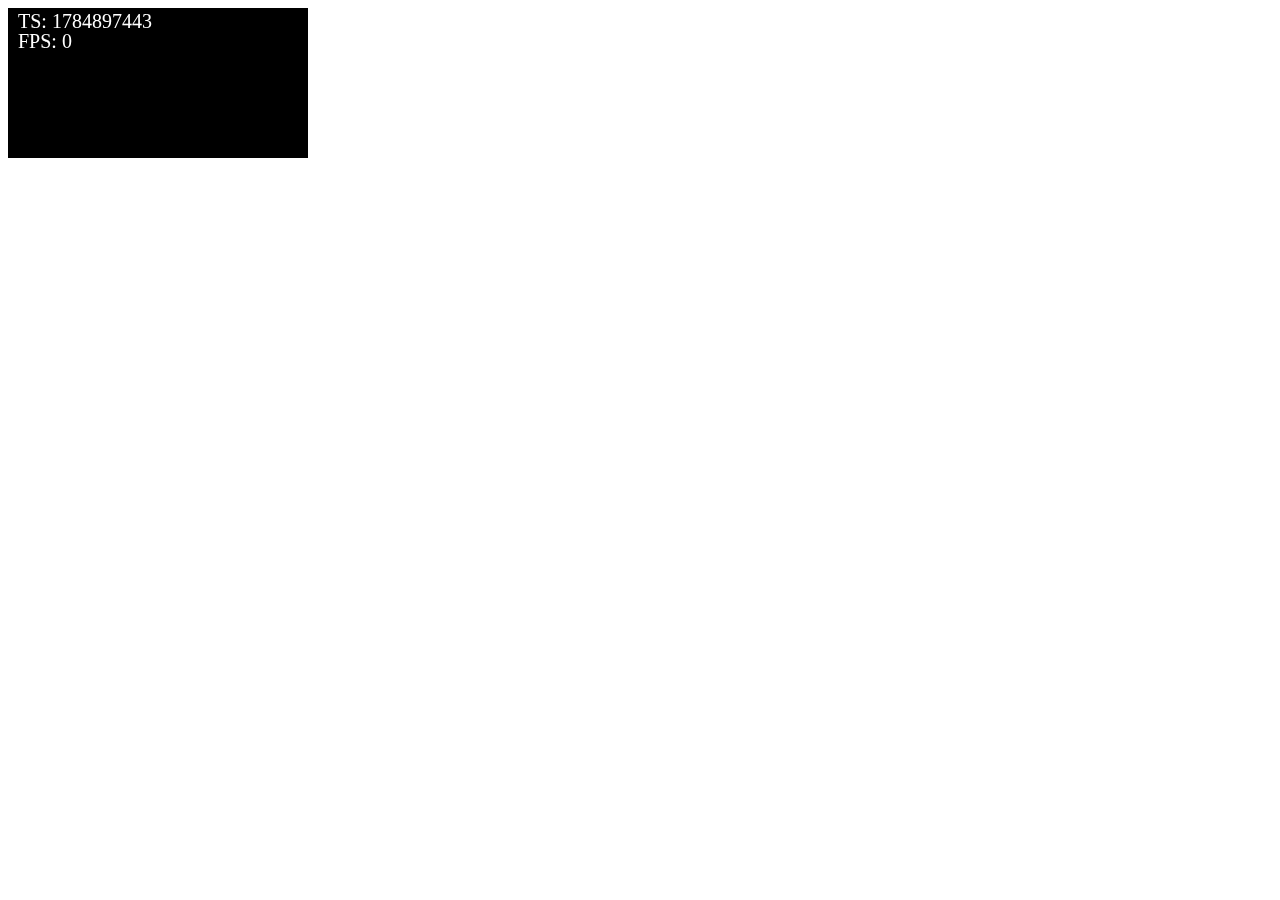
==== fundamentos/02/index.html @ f4d0c1ff "criando medidor de fps" ====
<!DOCTYPE html>
<!--[if lt IE 7]>      <html class="no-js lt-ie9 lt-ie8 lt-ie7"> <![endif]-->
<!--[if IE 7]>         <html class="no-js lt-ie9 lt-ie8"> <![endif]-->
<!--[if IE 8]>         <html class="no-js lt-ie9"> <![endif]-->
<!--[if gt IE 8]><!--> <html class="no-js"> <!--<![endif]-->
    <head>
        <meta charset="utf-8">
        <meta http-equiv="X-UA-Compatible" content="IE=edge">
        <title>01</title>
        <meta name="description" content="">
        <meta name="viewport" content="width=device-width, initial-scale=1">
        <link rel="stylesheet" href="css/style.css">

        <!-- Place favicon.ico and apple-touch-icon.png in the root directory -->
    </head>
    <body>
        <!--[if lt IE 7]>
            <p class="browsehappy">You are using an <strong>outdated</strong> browser. Please <a href="http://browsehappy.com/">upgrade your browser</a> to improve your experience.</p>
        <![endif]-->
		

        <canvas id="canvas">
        	 Please  upgrade your browser  to improve your experience.
        </canvas>
       
      
      

        <script>
        	 var canvas = document.getElementById('canvas');
             var c = canvas.getContext('2d');
             var fpsArray = [];
             var fpsCount = 0;
             var stopAt = 10;
             var fps = 0;
             var startTime = 0;
             var date = new Date();
             startTime = Math.round(date.getTime() / 1000);
             c.font = '20px _sans';
             draw(startTime);

             function draw(timeStamp) {
                 var date = new Date();
                 ts = Math.round(date.getTime() / 1000);
                 if (timeStamp !== ts) {
                     fps = fpsCount;
                     fpsCount = 0;
                     fpsArray.push(fps);
                 } else {
                     fpsCount++;
                 }
                 c.fillStyle = '#000000';
                 c.fillRect(0, 0, canvas.width, canvas.height);
                 c.fillStyle = '#FFFFFF';
                 c.fillText("TS: " + timeStamp, 10, 20);
                 c.fillText("FPS: " + fps, 10, 40);
                 if (timeStamp <= (startTime + stopAt)) {
                     setTimeout(function() {
                         draw(ts);
                     }, 1);

                 } else {
                     showResults(c, canvas);
                 }
             }

             function showResults() {
                 var mean = 0;
                 var sum = 0;
                 c.fillStyle = '#FFFFFF';
                 c.fillRect(0, 0, canvas.width, canvas.height);
                 // sort the samples
                 for (var i = 0; i < fpsArray.length; i++) {
                     for (var j = fpsArray.length - 1; j > i; j--) {
                         if (fpsArray[j - 1] > fpsArray[j]) {
                             fpsArray[j - 1] = fpsArray[j];
                         }
                     }
                 }
                 // discard the first value, which is usually very low
                 fpsArray = fpsArray.slice(1, fpsArray.length);
                 for (var i = 0; i < fpsArray.length; i++) {
                     sum = sum + fpsArray[i];
                 }
                 mean = sum / fpsArray.length;
                 c.fillStyle = '#000000';
                 c.fillText("MIN: " + fpsArray[0], 10, 20);
                 c.fillText("MAX: " + fpsArray[fpsArray.length - 1], 10, 40);
                 c.fillText("MEAN: " + (Math.round(mean * 10) / 10), 10, 60);
             }

             
               
        </script>
    </body>
</html>
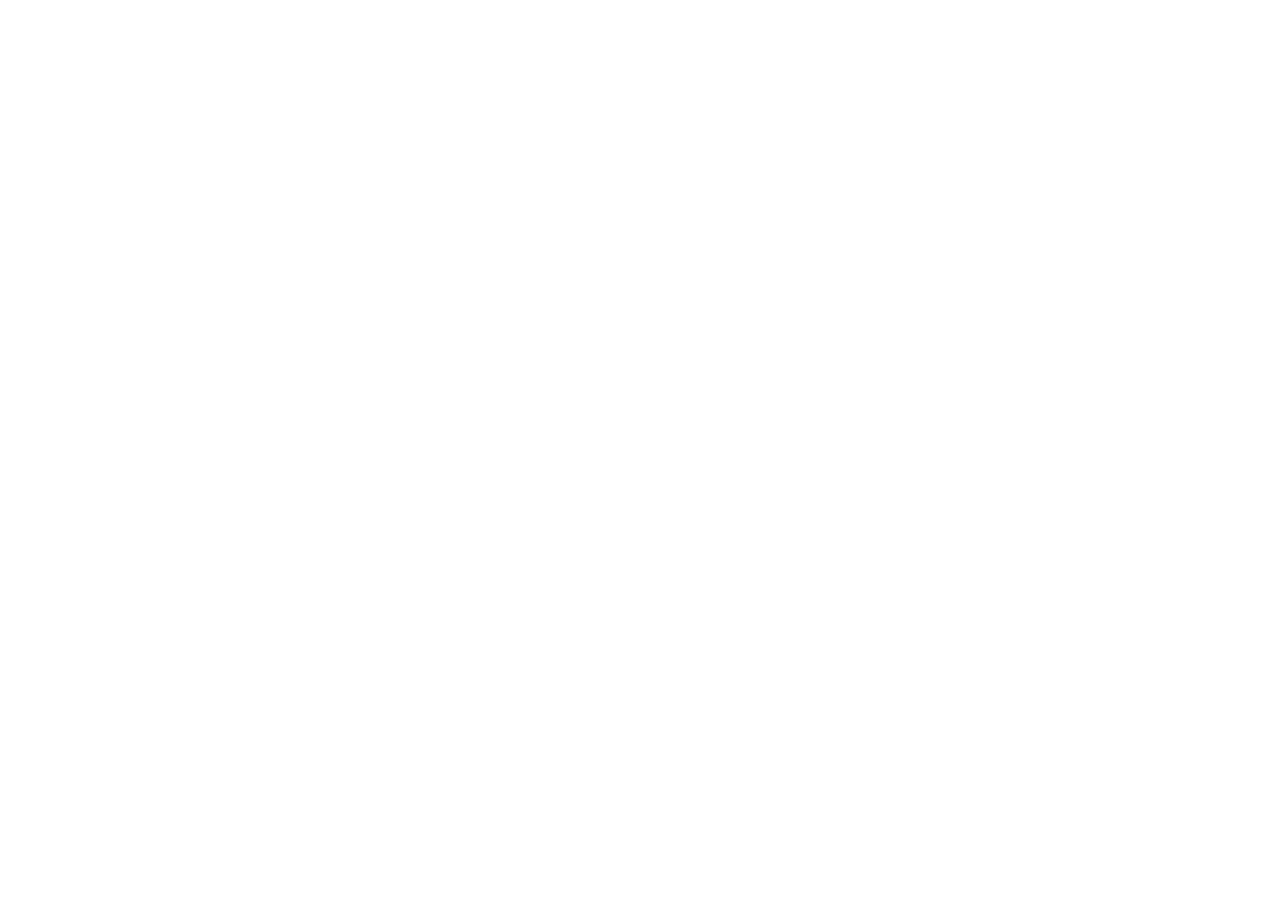
==== commit f31d99ad: "criando arquivo para fps" ====
--- a/fundamentos/02/index.html
+++ b/fundamentos/02/index.html
@@ -25,72 +25,5 @@
        
       
       
-
-        <script>
-        	 var canvas = document.getElementById('canvas');
-             var c = canvas.getContext('2d');
-             var fpsArray = [];
-             var fpsCount = 0;
-             var stopAt = 10;
-             var fps = 0;
-             var startTime = 0;
-             var date = new Date();
-             startTime = Math.round(date.getTime() / 1000);
-             c.font = '20px _sans';
-             draw(startTime);
-
-             function draw(timeStamp) {
-                 var date = new Date();
-                 ts = Math.round(date.getTime() / 1000);
-                 if (timeStamp !== ts) {
-                     fps = fpsCount;
-                     fpsCount = 0;
-                     fpsArray.push(fps);
-                 } else {
-                     fpsCount++;
-                 }
-                 c.fillStyle = '#000000';
-                 c.fillRect(0, 0, canvas.width, canvas.height);
-                 c.fillStyle = '#FFFFFF';
-                 c.fillText("TS: " + timeStamp, 10, 20);
-                 c.fillText("FPS: " + fps, 10, 40);
-                 if (timeStamp <= (startTime + stopAt)) {
-                     setTimeout(function() {
-                         draw(ts);
-                     }, 1);
-
-                 } else {
-                     showResults(c, canvas);
-                 }
-             }
-
-             function showResults() {
-                 var mean = 0;
-                 var sum = 0;
-                 c.fillStyle = '#FFFFFF';
-                 c.fillRect(0, 0, canvas.width, canvas.height);
-                 // sort the samples
-                 for (var i = 0; i < fpsArray.length; i++) {
-                     for (var j = fpsArray.length - 1; j > i; j--) {
-                         if (fpsArray[j - 1] > fpsArray[j]) {
-                             fpsArray[j - 1] = fpsArray[j];
-                         }
-                     }
-                 }
-                 // discard the first value, which is usually very low
-                 fpsArray = fpsArray.slice(1, fpsArray.length);
-                 for (var i = 0; i < fpsArray.length; i++) {
-                     sum = sum + fpsArray[i];
-                 }
-                 mean = sum / fpsArray.length;
-                 c.fillStyle = '#000000';
-                 c.fillText("MIN: " + fpsArray[0], 10, 20);
-                 c.fillText("MAX: " + fpsArray[fpsArray.length - 1], 10, 40);
-                 c.fillText("MEAN: " + (Math.round(mean * 10) / 10), 10, 60);
-             }
-
-             
-               
-        </script>
     </body>
 </html>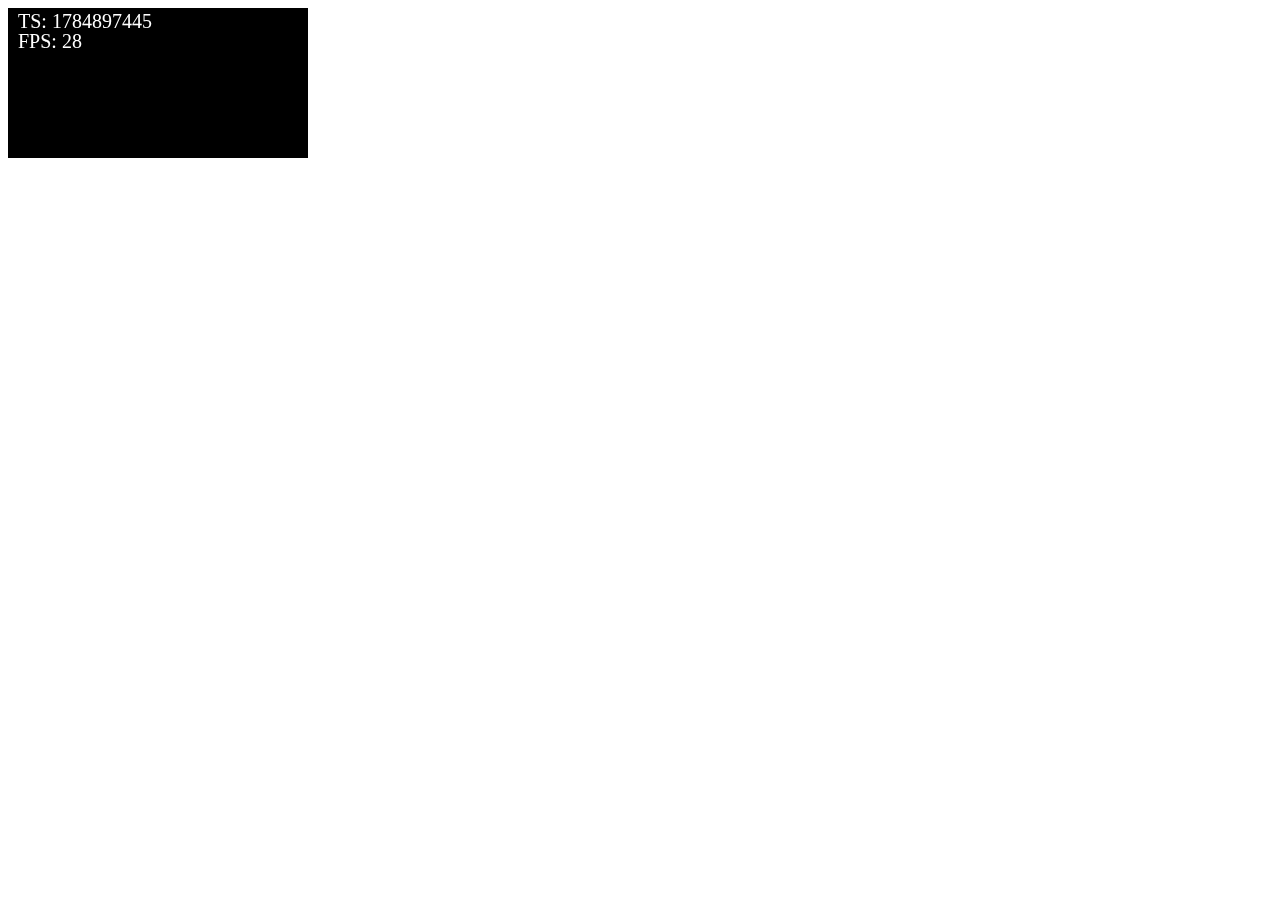
==== commit 3019141e: "adicionando script" ====
--- a/fundamentos/02/index.html
+++ b/fundamentos/02/index.html
@@ -24,6 +24,6 @@
         </canvas>
        
       
-      
+      <script src="js/fps.js"></script>
     </body>
 </html>